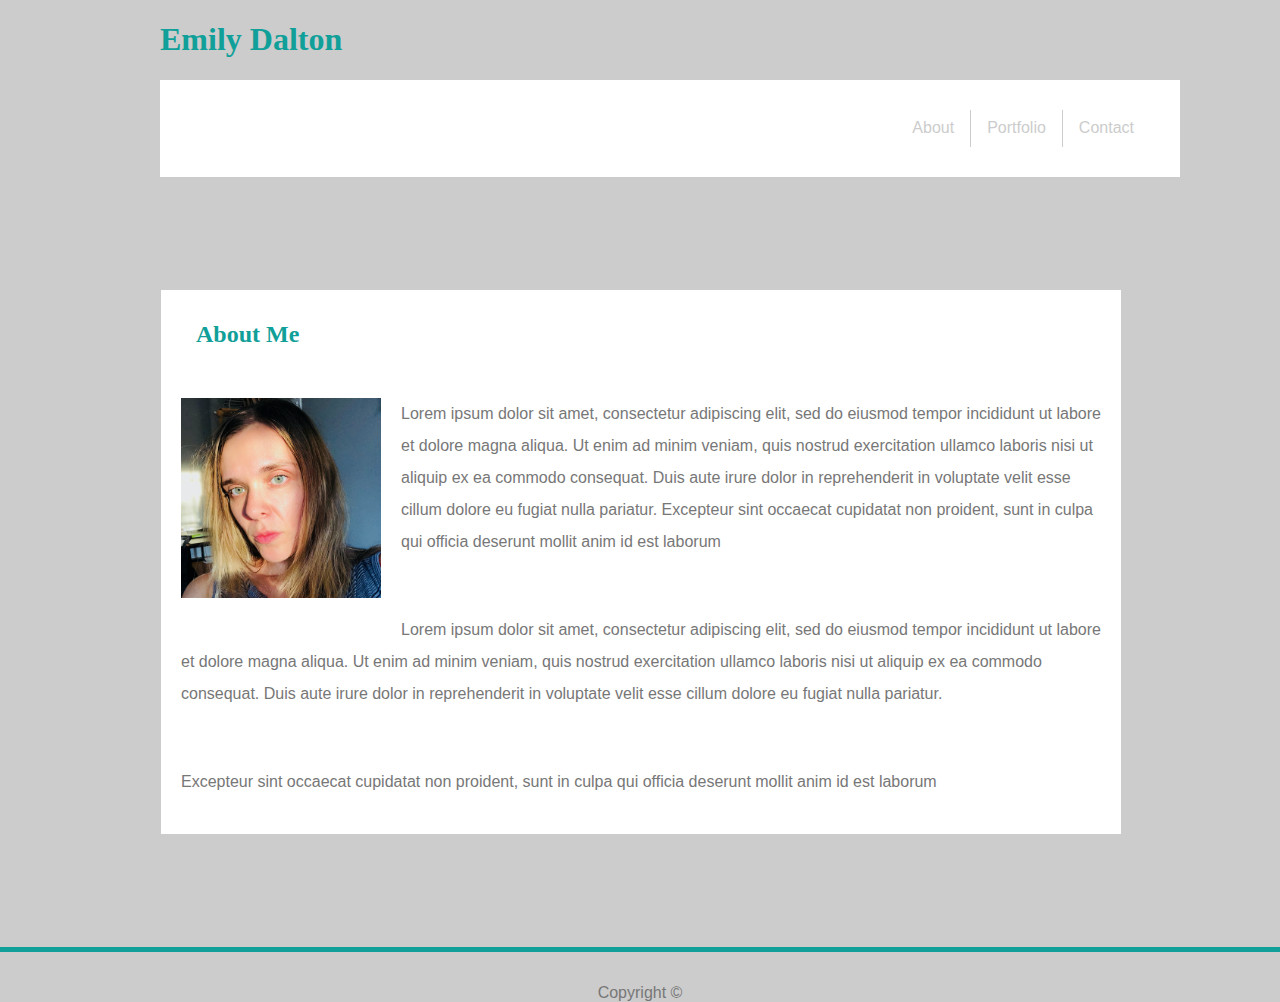
==== index.html @ 47fd0bf8 "adding portfolio gallery" ====
<!DOCTYPE html>
<html lang="en">
<head>
    <meta charset="UTF-8">
    <meta name="viewport" content="width=device-width, initial-scale=1.0">
    <meta http-equiv="X-UA-Compatible" content="ie=edge">
    <title>Emily</title>
    <link rel="stylesheet" type="text/css" href= "assets/css/style.css">
    <link rel ="stylesheet" type= "text/css" href = "assets/css/basicstyle.css">
</head>
<body>
<div class= "centered">
    <div class= "menustyle">
            <div><h1>Emily Dalton</h1></div>
        <nav id="single-nav" class="single-nav menu" role="navigation">
            <ul>
                <span class ="leftrule"><li> <a href = "#" target ="_blank">About</a></li></span>
                <span class ="leftrule"><li> <a href = "#" target = "_blank">Portfolio</a></li></span>
                <li> <a href = "#" target = "_blank">Contact</a></li>
        </nav>
            </ul>
        </div>
    </div>
<div class ="centered">
    <div class = "biostyle">
    <h2 class = "h2style">About Me</h2>
<img class = "imagewrap" src="assets/images/Screen Shot 2018-09-26 at 8.16.16 PM.png" height="200" width="200">
<p>Lorem ipsum dolor sit amet, consectetur adipiscing elit, sed do eiusmod tempor incididunt ut labore et dolore magna
    aliqua. Ut enim ad minim veniam, quis nostrud exercitation ullamco laboris nisi ut aliquip ex ea commodo consequat.
    Duis aute irure dolor in reprehenderit in voluptate velit esse cillum dolore eu fugiat nulla pariatur. Excepteur
    sint occaecat cupidatat non proident, sunt in culpa qui officia deserunt mollit anim id est laborum</p>
<p>Lorem ipsum dolor sit amet, consectetur adipiscing elit, sed do eiusmod tempor incididunt ut labore et dolore magna
    aliqua. Ut enim ad minim veniam, quis nostrud exercitation ullamco laboris nisi ut aliquip ex ea commodo consequat.
    Duis aute irure dolor in reprehenderit in voluptate velit esse cillum dolore eu fugiat nulla pariatur.</p><p> Excepteur
    sint occaecat cupidatat non proident, sunt in culpa qui officia deserunt mollit anim id est laborum</p>
</div>
</div>
<footer>Copyright ©</footer>
</body>
</html>
---- assets/css/style.css ----
body { background-image:url(/Basic-Portfolio/assets/images/topography.png);
    background-color: #cccccc;
} 
@media screen and (min-width: 30em){
    .single-nav ul{
    display: flex;
    justify-content:flex-end;
    width: 960px;
    background-color: #cccccc;
}

/*.centered class makes the navigation and content area centered*/

.centered {
    max-width:960;
    margin: auto;
    padding: 0 1em;
}
@media screen and (min-width: 52em) {
    .centered {
        max-width: 960px;
    }
    /*begins actual styling of the menu*/ 
    .menustyle {
        padding-bottom: 2em;
        margin-bottom: 5em;
    }
    .menu ul {
        list-style-type: none;
        padding: 30px;
        margin: 0;
        background: white;
    }
        .menu li a {
            display: block;
            text-decoration: none;
            color: #cccccc;
            padding: .6em 1em;
        }
        
        .menu li a:hover {
            color:#11a099;
        }
}
.leftrule { 
    border-right: .5px solid #cccccc;

}
/*start of content area styling */
.biostyle {
background-color:white;
width:960px;
border: .5px solid #cccccc;
}
 

.h2style { padding-left: 35px;
    line-height: 2em;
    
}
h2style:after{ border-bottom: 2px solid #cccccc; 
}
/* h2 :after {
        The content property is used with the ::before and ::after pseudo-elements, to insert generated content.
        content:' ';
        display:block;
        border:1px solid #d0d0d0;
        border-radius:4px;
        -webkit-border-radius:4px;
        -moz-border-radius:4px;
        box-shadow:inset 0 1px 1px rgba(0, 0, 0, .05);
        -webkit-box-shadow:inset 0 1px 1px rgba(0, 0, 0, .05);
        -moz-box-shadow:inset 0 1px 1px rgba(0, 0, 0, .05);
        width: 900px;
        margin: auto;
    }*/
.imagewrap {
    float:left;
    padding:20px
;}

p {
padding: 20px; 
line-height:2em;
}
Footer{  margin: auto auto 0 auto;
    background-color: #cccccc;
    text-align:center;
    padding-top: 2em;
    margin-top: 7em;
    border-top: 5px solid #11a099;

}

/* Navigation attempt 1 
ul {
    width: 960px;
    list-style-type: none;
    margin: auto;
    padding: 0;
    overflow: hidden;
    background-color: #ffffff;
}

li {
    float: right;
        display: block;
        color: #777777;
        text-align: center;
        padding: 14px 16px;
        text-decoration: none;
---- assets/css/basicstyle.css ----
html {
	font-family: sans-serif;
	-webkit-text-size-adjust: 100%;
	-ms-text-size-adjust:     100%;
}

body {
	margin: 0;
}
H1, h2, h3, h4, h5, h6 {
	font-family: 'Georgia', Times, Times New Roman, serif;
	color:#11a099;
	display: block;
}

p, li, footer {
    font-family: 'Arial', 'Helvetica Neue', Helvetica, sans-serif;
    color: #777777;
}
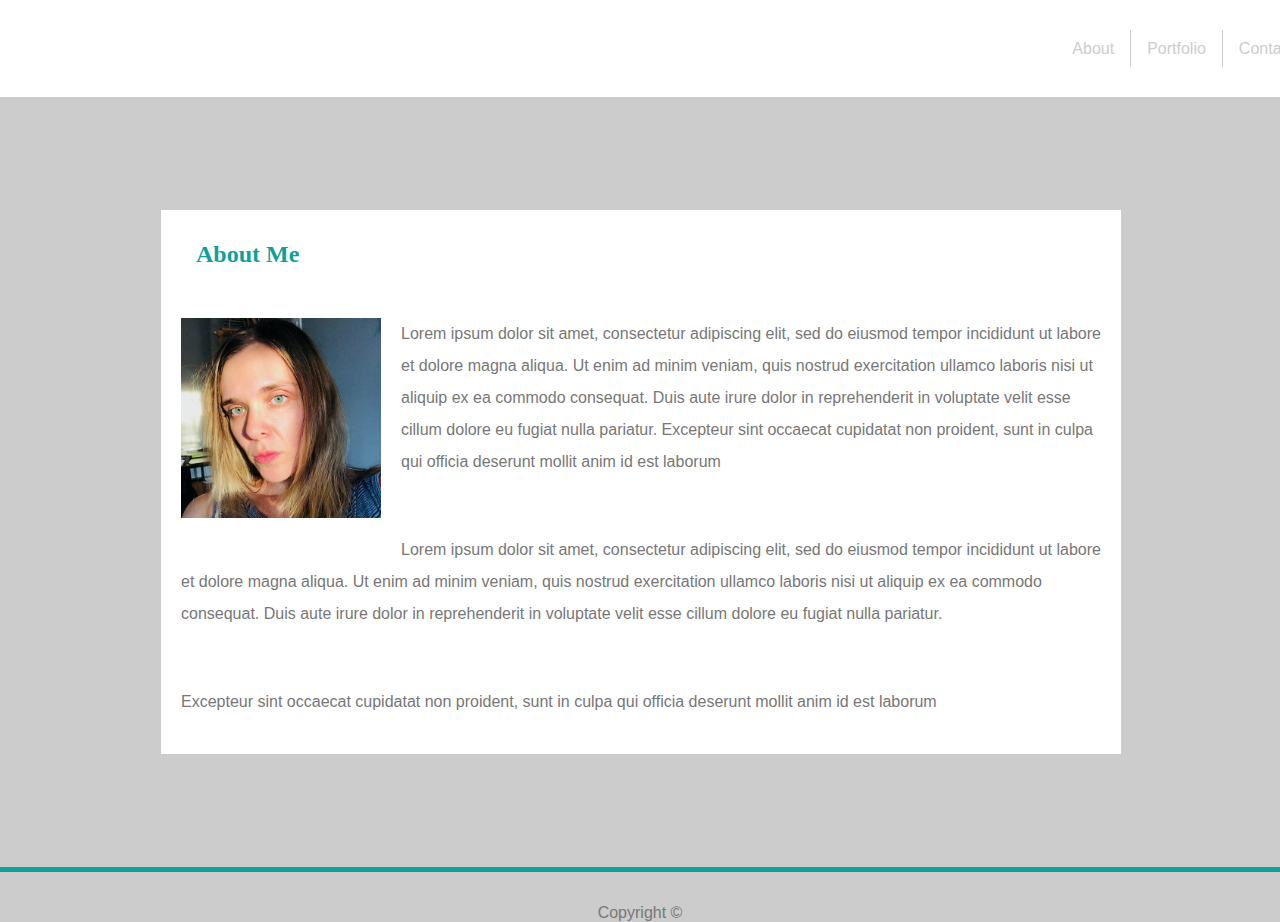
==== commit 5bc2e5fa: "deleting h1 and css modifications" ====
--- a/index.html
+++ b/index.html
@@ -1,40 +1,42 @@
 <!DOCTYPE html>
 <html lang="en">
+
 <head>
     <meta charset="UTF-8">
     <meta name="viewport" content="width=device-width, initial-scale=1.0">
     <meta http-equiv="X-UA-Compatible" content="ie=edge">
     <title>Emily</title>
-    <link rel="stylesheet" type="text/css" href= "assets/css/style.css">
-    <link rel ="stylesheet" type= "text/css" href = "assets/css/basicstyle.css">
+    <link rel="stylesheet" type="text/css" href="assets/css/style.css">
+    <link rel="stylesheet" type="text/css" href="assets/css/basicstyle.css">
 </head>
+
 <body>
-<div class= "centered">
-    <div class= "menustyle">
-            <div><h1>Emily Dalton</h1></div>
+
+    <div class="menustyle">
         <nav id="single-nav" class="single-nav menu" role="navigation">
             <ul>
-                <span class ="leftrule"><li> <a href = "#" target ="_blank">About</a></li></span>
-                <span class ="leftrule"><li> <a href = "#" target = "_blank">Portfolio</a></li></span>
-                <li> <a href = "#" target = "_blank">Contact</a></li>
+                <span class="leftrule"><li> <a href="#" target="_blank">About</a></li></span>
+                <span class="leftrule"><li> <a href="#" target="_blank">Portfolio</a></li></span>
+                <li> <a href="#" target="_blank">Contact</a></li>
         </nav>
-            </ul>
+        </ul>
+    </div>
+    <div class="centered">
+        <div class="biostyle">
+            <h2 class="h2style">About Me</h2>
+            <img class="imagewrap" src="assets/images/Screen Shot 2018-09-26 at 8.16.16 PM.png" height="200" width="200">
+            <p>Lorem ipsum dolor sit amet, consectetur adipiscing elit, sed do eiusmod tempor incididunt ut labore et dolore
+                magna aliqua. Ut enim ad minim veniam, quis nostrud exercitation ullamco laboris nisi ut aliquip ex ea commodo
+                consequat. Duis aute irure dolor in reprehenderit in voluptate velit esse cillum dolore eu fugiat nulla pariatur.
+                Excepteur sint occaecat cupidatat non proident, sunt in culpa qui officia deserunt mollit anim id est laborum</p>
+            <p>Lorem ipsum dolor sit amet, consectetur adipiscing elit, sed do eiusmod tempor incididunt ut labore et dolore
+                magna aliqua. Ut enim ad minim veniam, quis nostrud exercitation ullamco laboris nisi ut aliquip ex ea commodo
+                consequat. Duis aute irure dolor in reprehenderit in voluptate velit esse cillum dolore eu fugiat nulla pariatur.</p>
+            <p>
+            Excepteur sint occaecat cupidatat non proident, sunt in culpa qui officia deserunt mollit anim id est laborum</p>
         </div>
     </div>
-<div class ="centered">
-    <div class = "biostyle">
-    <h2 class = "h2style">About Me</h2>
-<img class = "imagewrap" src="assets/images/Screen Shot 2018-09-26 at 8.16.16 PM.png" height="200" width="200">
-<p>Lorem ipsum dolor sit amet, consectetur adipiscing elit, sed do eiusmod tempor incididunt ut labore et dolore magna
-    aliqua. Ut enim ad minim veniam, quis nostrud exercitation ullamco laboris nisi ut aliquip ex ea commodo consequat.
-    Duis aute irure dolor in reprehenderit in voluptate velit esse cillum dolore eu fugiat nulla pariatur. Excepteur
-    sint occaecat cupidatat non proident, sunt in culpa qui officia deserunt mollit anim id est laborum</p>
-<p>Lorem ipsum dolor sit amet, consectetur adipiscing elit, sed do eiusmod tempor incididunt ut labore et dolore magna
-    aliqua. Ut enim ad minim veniam, quis nostrud exercitation ullamco laboris nisi ut aliquip ex ea commodo consequat.
-    Duis aute irure dolor in reprehenderit in voluptate velit esse cillum dolore eu fugiat nulla pariatur.</p><p> Excepteur
-    sint occaecat cupidatat non proident, sunt in culpa qui officia deserunt mollit anim id est laborum</p>
-</div>
-</div>
-<footer>Copyright ©</footer>
+    <footer>Copyright ©</footer>
 </body>
+
 </html>--- a/assets/css/style.css
+++ b/assets/css/style.css
@@ -1,11 +1,12 @@
-body { background-image:url(/Basic-Portfolio/assets/images/topography.png);
+body { 
+    background-image:url(/Basic-Portfolio/assets/images/topography.png);
     background-color: #cccccc;
 } 
 @media screen and (min-width: 30em){
     .single-nav ul{
     display: flex;
     justify-content:flex-end;
-    width: 960px;
+    width: 100%;
     background-color: #cccccc;
 }
 
@@ -29,8 +30,8 @@
         list-style-type: none;
         padding: 30px;
         margin: 0;
-        background: white;
-    }
+        background: white;  
+      }
         .menu li a {
             display: block;
             text-decoration: none;
@@ -54,11 +55,13 @@
 }
  
 
-.h2style { padding-left: 35px;
+.h2style { 
+    padding-left: 35px;
     line-height: 2em;
     
 }
-h2style:after{ border-bottom: 2px solid #cccccc; 
+.h2style:after{ 
+    border-bottom: 2px solid #cccccc; 
 }
 /* h2 :after {
         The content property is used with the ::before and ::after pseudo-elements, to insert generated content.
--- a/assets/css/basicstyle.css
+++ b/assets/css/basicstyle.css
@@ -13,7 +13,7 @@
 	display: block;
 }
 
-p, li, footer {
+p, li, footer, form {
     font-family: 'Arial', 'Helvetica Neue', Helvetica, sans-serif;
     color: #777777;
 }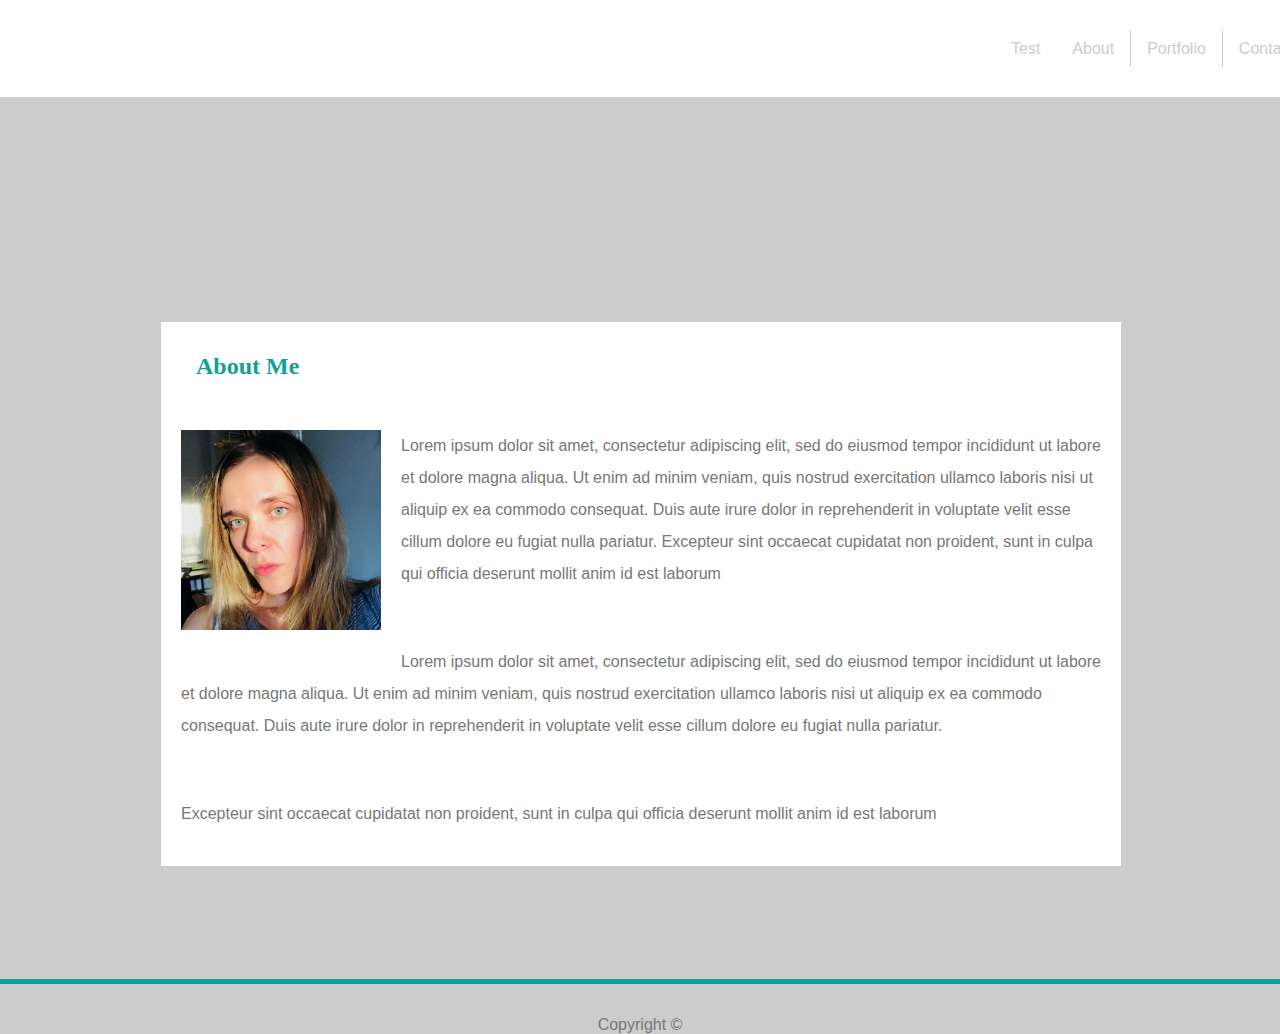
==== commit 67454631: "adding consolidatd stylesheet" ====
--- a/index.html
+++ b/index.html
@@ -6,18 +6,18 @@
     <meta name="viewport" content="width=device-width, initial-scale=1.0">
     <meta http-equiv="X-UA-Compatible" content="ie=edge">
     <title>Emily</title>
-    <link rel="stylesheet" type="text/css" href="assets/css/style.css">
-    <link rel="stylesheet" type="text/css" href="assets/css/basicstyle.css">
+    <link rel="stylesheet" type="text/css" href="assets/css/stylenew.css">
 </head>
 
 <body>
 
     <div class="menustyle">
-        <nav id="single-nav" class="single-nav menu" role="navigation">
+        <nav class="single-nav menustyle" role="navigation">
             <ul>
-                <span class="leftrule"><li> <a href="#" target="_blank">About</a></li></span>
-                <span class="leftrule"><li> <a href="#" target="_blank">Portfolio</a></li></span>
-                <li> <a href="#" target="_blank">Contact</a></li>
+                <li> <a href="#" target="_blank">Test</a></li>
+                <li class ="leftrule"> <a href="/Basic-Portfolio/index.html" target="_blank">About</a></li>
+                <li class ="leftrule"> <a href="/Basic-Portfolio/portfolio.html" target="_blank">Portfolio</a></li>
+                <li> <a href="/Basic-Portfolio/contact.html" target="_blank">Contact</a></li>
         </nav>
         </ul>
     </div>
@@ -25,15 +25,14 @@
         <div class="biostyle">
             <h2 class="h2style">About Me</h2>
             <img class="imagewrap" src="assets/images/Screen Shot 2018-09-26 at 8.16.16 PM.png" height="200" width="200">
-            <p>Lorem ipsum dolor sit amet, consectetur adipiscing elit, sed do eiusmod tempor incididunt ut labore et dolore
+            <p class = "textstyle">Lorem ipsum dolor sit amet, consectetur adipiscing elit, sed do eiusmod tempor incididunt ut labore et dolore
                 magna aliqua. Ut enim ad minim veniam, quis nostrud exercitation ullamco laboris nisi ut aliquip ex ea commodo
                 consequat. Duis aute irure dolor in reprehenderit in voluptate velit esse cillum dolore eu fugiat nulla pariatur.
                 Excepteur sint occaecat cupidatat non proident, sunt in culpa qui officia deserunt mollit anim id est laborum</p>
-            <p>Lorem ipsum dolor sit amet, consectetur adipiscing elit, sed do eiusmod tempor incididunt ut labore et dolore
+            <p class ="textstyle">Lorem ipsum dolor sit amet, consectetur adipiscing elit, sed do eiusmod tempor incididunt ut labore et dolore
                 magna aliqua. Ut enim ad minim veniam, quis nostrud exercitation ullamco laboris nisi ut aliquip ex ea commodo
                 consequat. Duis aute irure dolor in reprehenderit in voluptate velit esse cillum dolore eu fugiat nulla pariatur.</p>
-            <p>
-            Excepteur sint occaecat cupidatat non proident, sunt in culpa qui officia deserunt mollit anim id est laborum</p>
+            <p class ="textstyle">Excepteur sint occaecat cupidatat non proident, sunt in culpa qui officia deserunt mollit anim id est laborum</p>
         </div>
     </div>
     <footer>Copyright ©</footer>
--- a/assets/css/stylenew.css
+++ b/assets/css/stylenew.css
@@ -0,0 +1,171 @@
+body { 
+    background-image:url(/Basic-Portfolio/assets/images/topography.png);
+    background-color: #cccccc;
+    margin: 0; 
+} 
+
+
+h1, h2, h3, h4, h5, h6 {
+	font-family: 'Georgia', Times, Times New Roman, serif;
+	color:#11a099;
+	display: block;
+}
+
+p, li, footer, form {
+    font-family: 'Arial', 'Helvetica Neue', Helvetica, sans-serif;
+    color: #777777;
+}
+@media screen and (min-width: 30em){
+    .single-nav ul{
+    display: flex;
+    justify-content:flex-end;
+    width: 100%;
+    background-color:white;
+    
+}
+ul :nth-child(1) {
+justify-content: flex-start;
+
+
+}
+
+/*.centered class makes the navigation and content area centered*/
+
+.centered {
+    max-width:960;
+    margin: auto;
+    padding: 0 1em;
+}
+@media screen and (min-width: 52em) {
+    .centered {
+        max-width: 960px;
+    }
+    /*begins actual styling of the menu*/ 
+    .menustyle {
+        padding-bottom: 2em;
+        margin-bottom: 5em;
+        
+    }
+    .menustyle ul {
+        list-style-type: none;
+        padding: 30px;
+        margin: 0;
+     
+      }
+        .menustyle li a {
+            display: block;
+            text-decoration: none;
+            color: #cccccc;
+            padding: .6em 1em;
+        }
+        
+        .menustyle li a:hover {
+            color:#11a099;
+        }
+}
+.leftrule { 
+    border-right: .5px solid #cccccc;
+
+}
+/*start of content area styling */
+.biostyle {
+background-color:white;
+width:960px;
+border: .5px solid #cccccc;
+}
+ 
+
+.h2style { 
+    padding-left: 35px;
+    line-height: 2em;
+    color: #11a099;
+    
+}
+ .h2style:after{ 
+    border-bottom: 2px solid #cccccc;
+ }
+.imagewrap {
+    float:left;
+    padding:20px;
+}
+
+p {
+padding: 20px; 
+line-height:2em;
+}
+Footer{  margin: auto auto 0 auto;
+    background-color: #cccccc;
+    text-align:center;
+    padding-top: 2em;
+    margin-top: 7em;
+    border-top: 5px solid #11a099;
+
+}
+
+    /*Form*/
+    
+    box-sizing: border-box; 
+         }
+         .myForm {
+           display: flex;
+           background-color: white;
+           border-radius: 3px;
+           padding: 1.8em;
+         }
+         .message {
+          margin-right: 2em; 
+           display: flex;
+           flex-direction: column;
+         }
+         .message > textarea {
+          flex: 1; 
+          min-width: 18em;
+          max-width: 870px;
+         }
+         .contact {
+              flex: 1; 
+         }
+         .contact input {
+         width: 850px;
+         }
+         .contact input,
+         .contact button {
+           padding: 1em;
+           margin-bottom: 1em;
+         }
+         .contact button {
+          background: gray;
+          color: white;
+          border: 0;
+         }
+
+    /*portfolio*/
+    .anotherdiv{
+        max-width: 960px;
+        background-color:white;
+        border: .5px solid #cccccc;
+        margin:auto;
+        
+    }
+    /*image container class is about half the width of the parent container.
+    The gallery items are the flex items. Adding the display-flex property to the .gallery class
+    made the items inside of it flex items, and were arranged in a row */
+    .imagecontainer {
+        max-width: 450px;
+        margin: auto;
+        margin-bottom: 4em;
+        border: 2px solid red;
+    }
+        .gallery {
+            display: flex;
+            flex-wrap: wrap;
+            align-items:flex-start;
+            flex-direction: row;
+            justify-content: space-evenly;  
+        }
+    
+        .gallery-item {
+            margin: 10px;
+            text-decoration: none;
+          }
+      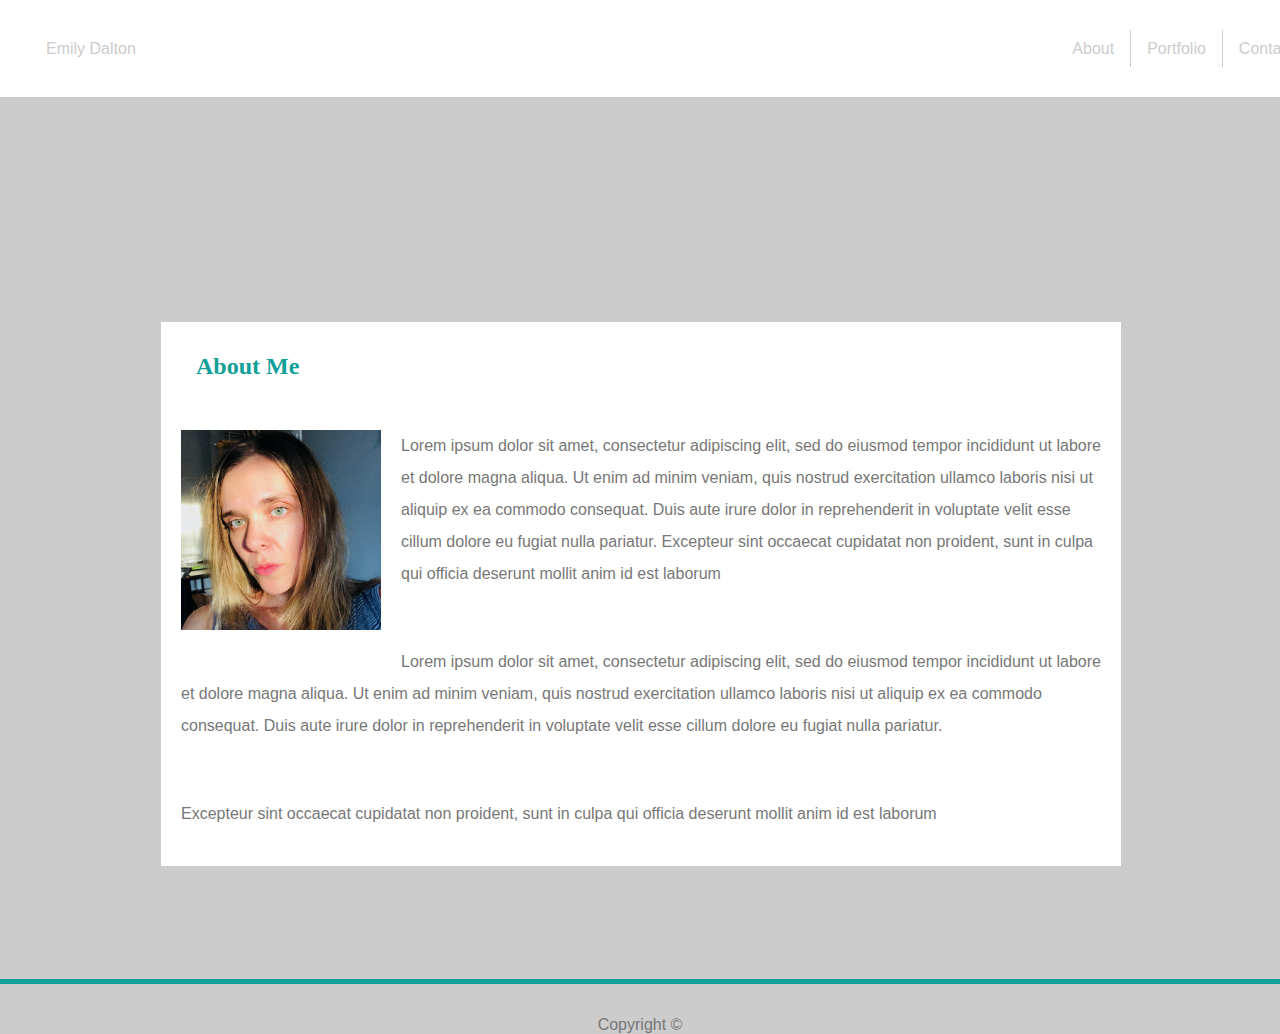
==== commit c98c2d44: "first nav child floated right" ====
--- a/index.html
+++ b/index.html
@@ -14,7 +14,7 @@
     <div class="menustyle">
         <nav class="single-nav menustyle" role="navigation">
             <ul>
-                <li> <a href="#" target="_blank">Test</a></li>
+                <li class="namestyle"> <a href="#" target="_blank">Emily Dalton</a></li>
                 <li class ="leftrule"> <a href="/Basic-Portfolio/index.html" target="_blank">About</a></li>
                 <li class ="leftrule"> <a href="/Basic-Portfolio/portfolio.html" target="_blank">Portfolio</a></li>
                 <li> <a href="/Basic-Portfolio/contact.html" target="_blank">Contact</a></li>
@@ -24,7 +24,7 @@
     <div class="centered">
         <div class="biostyle">
             <h2 class="h2style">About Me</h2>
-            <img class="imagewrap" src="assets/images/Screen Shot 2018-09-26 at 8.16.16 PM.png" height="200" width="200">
+            <img id="imagewrap" src="assets/images/Screen Shot 2018-09-26 at 8.16.16 PM.png" height="200" width="200">
             <p class = "textstyle">Lorem ipsum dolor sit amet, consectetur adipiscing elit, sed do eiusmod tempor incididunt ut labore et dolore
                 magna aliqua. Ut enim ad minim veniam, quis nostrud exercitation ullamco laboris nisi ut aliquip ex ea commodo
                 consequat. Duis aute irure dolor in reprehenderit in voluptate velit esse cillum dolore eu fugiat nulla pariatur.
--- a/assets/css/stylenew.css
+++ b/assets/css/stylenew.css
@@ -15,6 +15,7 @@
     font-family: 'Arial', 'Helvetica Neue', Helvetica, sans-serif;
     color: #777777;
 }
+/* navigation */
 @media screen and (min-width: 30em){
     .single-nav ul{
     display: flex;
@@ -23,12 +24,11 @@
     background-color:white;
     
 }
-ul :nth-child(1) {
-justify-content: flex-start;
-
+li:nth-child(1){
+    margin-right: auto;
+}
 
 }
-
 /*.centered class makes the navigation and content area centered*/
 
 .centered {
@@ -62,11 +62,11 @@
         .menustyle li a:hover {
             color:#11a099;
         }
-}
+
 .leftrule { 
     border-right: .5px solid #cccccc;
+}
 
-}
 /*start of content area styling */
 .biostyle {
 background-color:white;
@@ -84,14 +84,12 @@
  .h2style:after{ 
     border-bottom: 2px solid #cccccc;
  }
-.imagewrap {
-    float:left;
-    padding:20px;
-}
 
-p {
+
+.textstyle {
 padding: 20px; 
 line-height:2em;
+font-family: Arial, Helvetica, sans-serif;
 }
 Footer{  margin: auto auto 0 auto;
     background-color: #cccccc;
@@ -168,4 +166,8 @@
             margin: 10px;
             text-decoration: none;
           }
-      +/* my only ID down here at the bottom where it belongs */
+#imagewrap {
+float:left;
+padding:20px;
+        }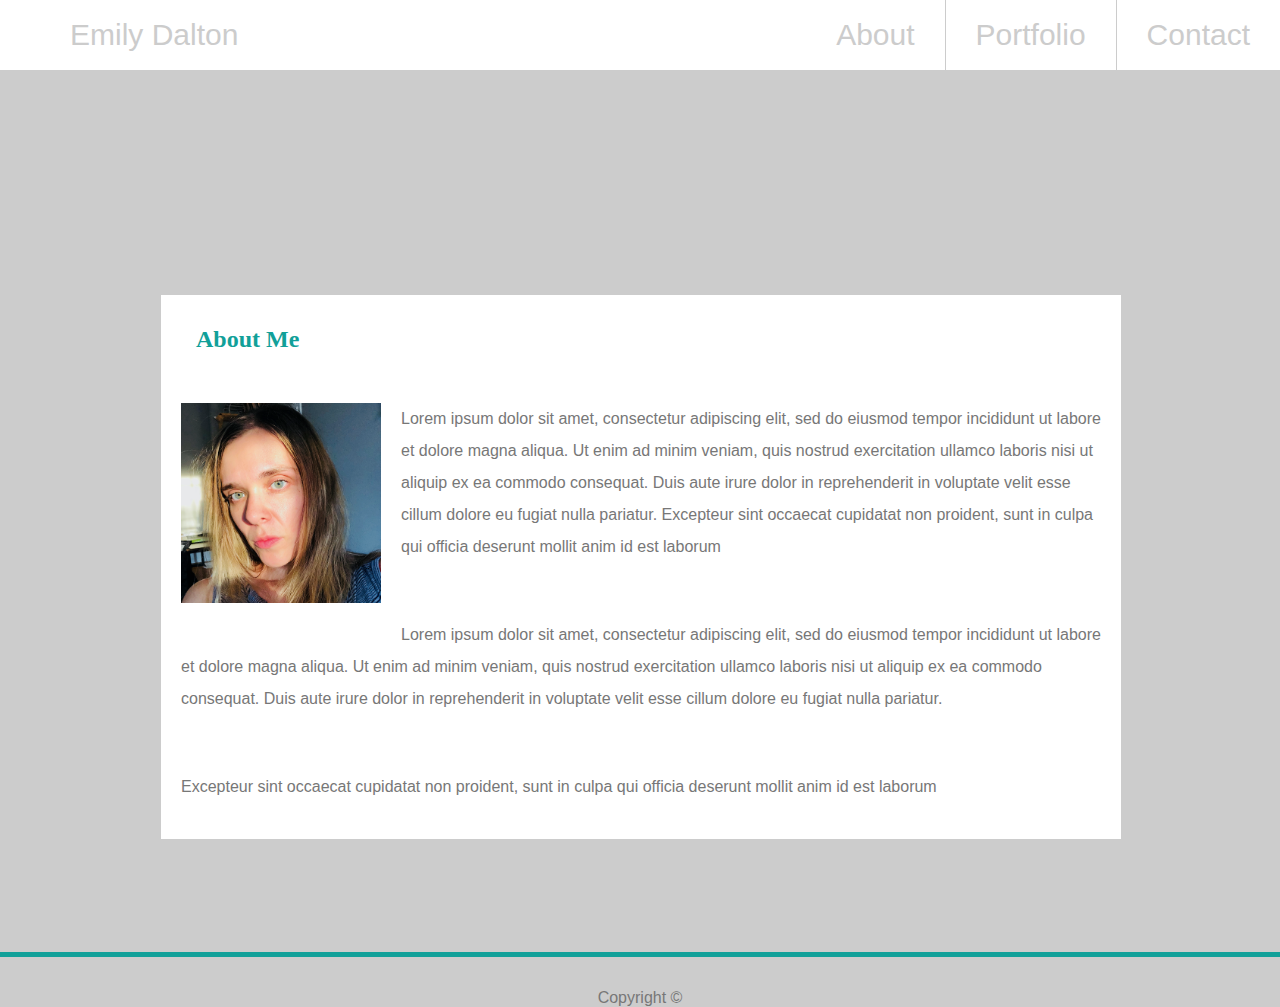
==== commit 0745d2d6: "validated html" ====
--- a/index.html
+++ b/index.html
@@ -12,19 +12,19 @@
 <body>
 
     <div class="menustyle">
-        <nav class="single-nav menustyle" role="navigation">
+        <nav class="single-nav menustyle">
             <ul>
-                <li class="namestyle"> <a href="#" target="_blank">Emily Dalton</a></li>
+                <li class="namestyle"> <a href="/Basic-Portfolio/index.html" target="_blank">Emily Dalton</a></li>
                 <li class ="leftrule"> <a href="/Basic-Portfolio/index.html" target="_blank">About</a></li>
                 <li class ="leftrule"> <a href="/Basic-Portfolio/portfolio.html" target="_blank">Portfolio</a></li>
                 <li> <a href="/Basic-Portfolio/contact.html" target="_blank">Contact</a></li>
+        </ul>
         </nav>
-        </ul>
     </div>
     <div class="centered">
         <div class="biostyle">
             <h2 class="h2style">About Me</h2>
-            <img id="imagewrap" src="assets/images/Screen Shot 2018-09-26 at 8.16.16 PM.png" height="200" width="200">
+            <img id="imagewrap" src="assets/images/Screen Shot 2018-09-26 at 8.16.16 PM.png" alt="bio pic" height="200" width="200">
             <p class = "textstyle">Lorem ipsum dolor sit amet, consectetur adipiscing elit, sed do eiusmod tempor incididunt ut labore et dolore
                 magna aliqua. Ut enim ad minim veniam, quis nostrud exercitation ullamco laboris nisi ut aliquip ex ea commodo
                 consequat. Duis aute irure dolor in reprehenderit in voluptate velit esse cillum dolore eu fugiat nulla pariatur.
--- a/assets/css/stylenew.css
+++ b/assets/css/stylenew.css
@@ -20,14 +20,12 @@
     .single-nav ul{
     display: flex;
     justify-content:flex-end;
-    width: 100%;
     background-color:white;
+    font-size: 30px;
     
 }
 li:nth-child(1){
     margin-right: auto;
-}
-
 }
 /*.centered class makes the navigation and content area centered*/
 
@@ -48,7 +46,6 @@
     }
     .menustyle ul {
         list-style-type: none;
-        padding: 30px;
         margin: 0;
      
       }
@@ -60,7 +57,10 @@
         }
         
         .menustyle li a:hover {
-            color:#11a099;
+            color:white;
+            background-color:#11a099;
+            font-family: 'Georgia', Times, Times New Roman, serif;
+            font-size: 30px;
         }
 
 .leftrule { 
@@ -165,9 +165,27 @@
         .gallery-item {
             margin: 10px;
             text-decoration: none;
+          /*
+          .text-wrapper {
+              width: 200px;
+              height:100px;
+              z-index: 2;
+              background-color:red;
+              display: flex;
+              flex-direction: row;
+              justify-content: center;
+              text-align: center;
+              
           }
+          .text-wrapper:hover {
+            transition: all 0.8s ease;
+            background: rgba(0, 0, 0, 0.6);
+            opacity: 1;
+          }
+          
 /* my only ID down here at the bottom where it belongs */
-#imagewrap {
+        }
+#imagewrap{
 float:left;
 padding:20px;
-        }+}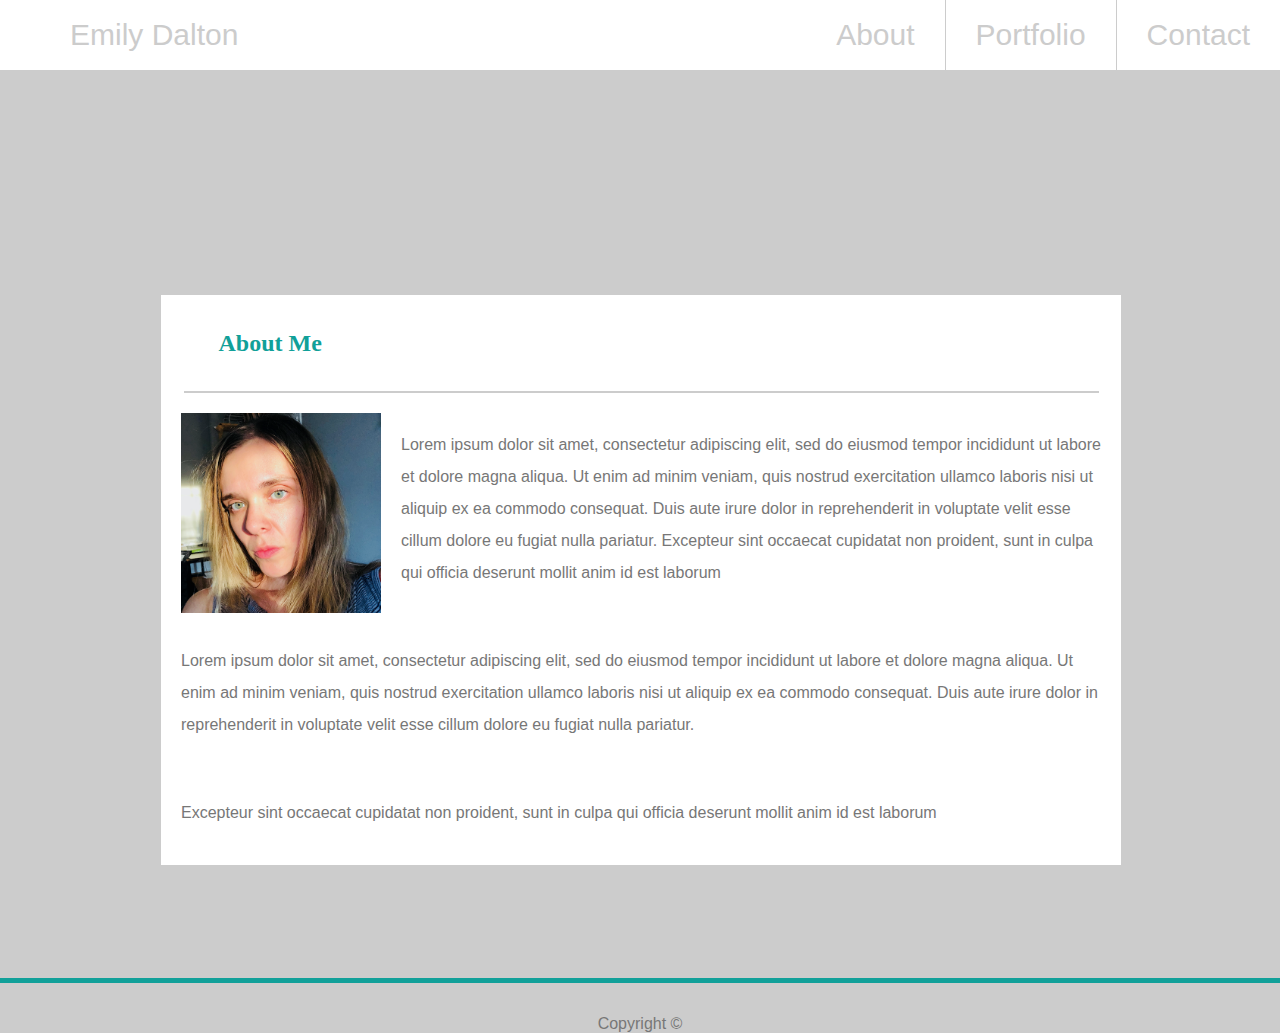
==== commit 0e4595e7: "rule underneath h2style" ====
--- a/index.html
+++ b/index.html
@@ -14,10 +14,10 @@
     <div class="menustyle">
         <nav class="single-nav menustyle">
             <ul>
-                <li class="namestyle"> <a href="/Basic-Portfolio/index.html" target="_blank">Emily Dalton</a></li>
-                <li class ="leftrule"> <a href="/Basic-Portfolio/index.html" target="_blank">About</a></li>
-                <li class ="leftrule"> <a href="/Basic-Portfolio/portfolio.html" target="_blank">Portfolio</a></li>
-                <li> <a href="/Basic-Portfolio/contact.html" target="_blank">Contact</a></li>
+                <li class="namestyle"> <a href="/Basic-Portfolio/index.html" target="_self">Emily Dalton</a></li>
+                <li class ="leftrule"> <a href="/Basic-Portfolio/index.html" target="_self">About</a></li>
+                <li class ="leftrule"> <a href="/Basic-Portfolio/portfolio.html" target="_self">Portfolio</a></li>
+                <li> <a href="/Basic-Portfolio/contact.html" target="_self">Contact</a></li>
         </ul>
         </nav>
     </div>
--- a/assets/css/stylenew.css
+++ b/assets/css/stylenew.css
@@ -77,21 +77,22 @@
 
 .h2style { 
     padding-left: 35px;
-    line-height: 2em;
+    max-width: 880px; 
+    line-height: 4em;
     color: #11a099;
+    margin: auto;
+    border-bottom: 2px solid #cccccc;
+    
     
 }
- .h2style:after{ 
-    border-bottom: 2px solid #cccccc;
- }
-
 
 .textstyle {
 padding: 20px; 
 line-height:2em;
 font-family: Arial, Helvetica, sans-serif;
 }
-Footer{  margin: auto auto 0 auto;
+Footer{ 
+    margin: auto auto 0 auto;
     background-color: #cccccc;
     text-align:center;
     padding-top: 2em;
@@ -132,9 +133,10 @@
            margin-bottom: 1em;
          }
          .contact button {
-          background: gray;
+          background: #11a099;
           color: white;
           border: 0;
+          margin-top: 10%;
          }
 
     /*portfolio*/
@@ -150,8 +152,7 @@
     made the items inside of it flex items, and were arranged in a row */
     .imagecontainer {
         max-width: 450px;
-        margin: auto;
-        margin-bottom: 4em;
+        margin: 2em auto 2em auto;
         border: 2px solid red;
     }
         .gallery {
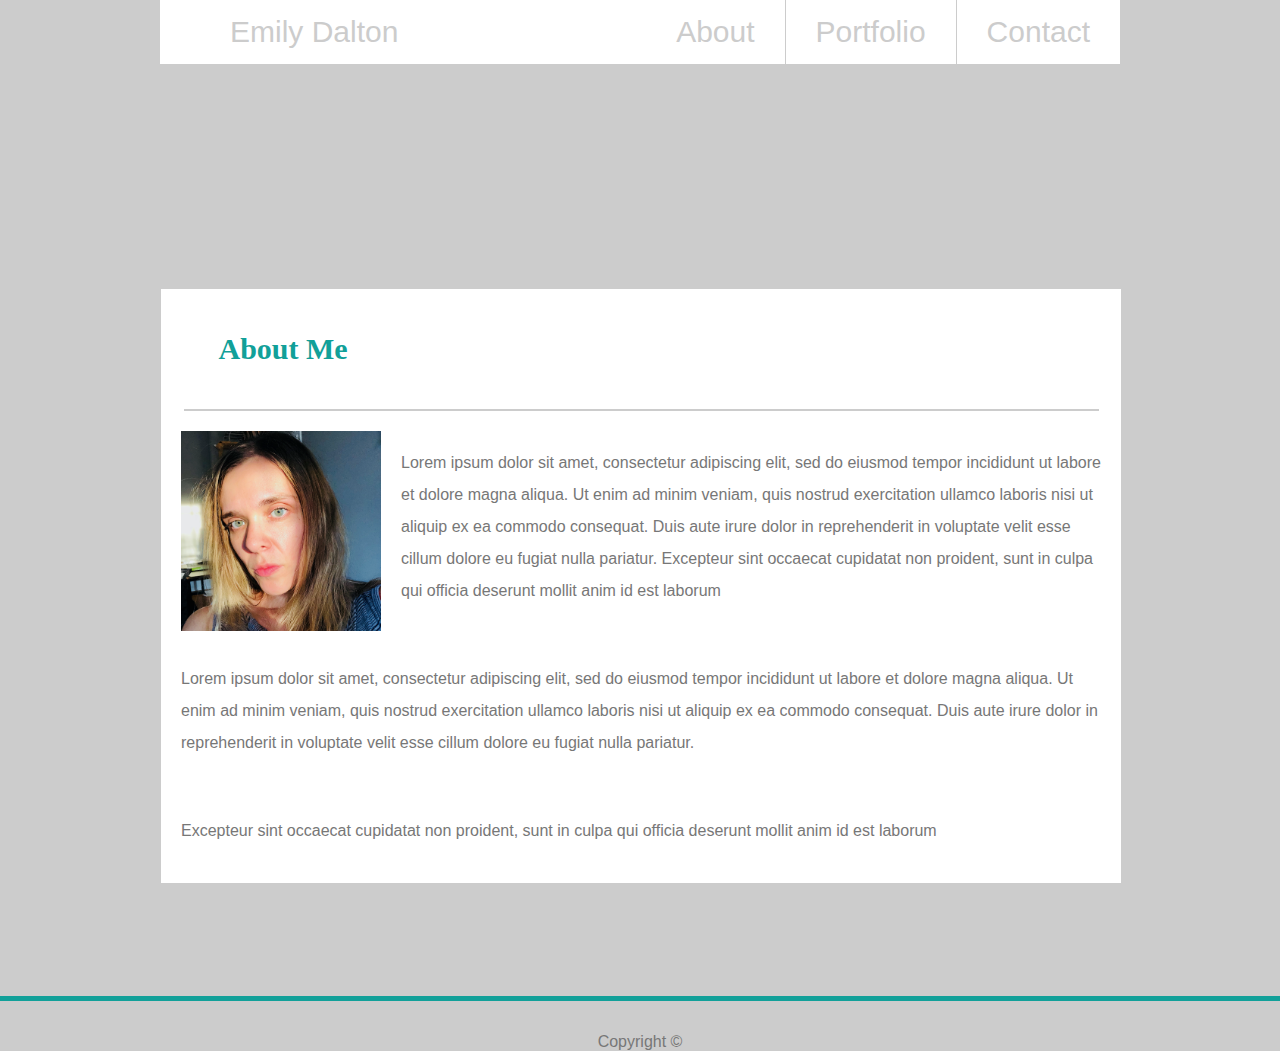
==== commit 70a13e2b: "debugged css, css reset, portfolio lables" ====
--- a/index.html
+++ b/index.html
@@ -6,11 +6,12 @@
     <meta name="viewport" content="width=device-width, initial-scale=1.0">
     <meta http-equiv="X-UA-Compatible" content="ie=edge">
     <title>Emily</title>
+    <link rel="stylesheet" href="/Basic-Portfolio/assets/css/reset.css">
     <link rel="stylesheet" type="text/css" href="assets/css/stylenew.css">
 </head>
 
 <body>
-
+ <div class="centered">
     <div class="menustyle">
         <nav class="single-nav menustyle">
             <ul>
@@ -21,7 +22,6 @@
         </ul>
         </nav>
     </div>
-    <div class="centered">
         <div class="biostyle">
             <h2 class="h2style">About Me</h2>
             <img id="imagewrap" src="assets/images/Screen Shot 2018-09-26 at 8.16.16 PM.png" alt="bio pic" height="200" width="200">
--- a/assets/css/stylenew.css
+++ b/assets/css/stylenew.css
@@ -16,13 +16,13 @@
     color: #777777;
 }
 /* navigation */
-@media screen and (min-width: 30em){
+
     .single-nav ul{
     display: flex;
     justify-content:flex-end;
     background-color:white;
-    font-size: 30px;
-    
+    font-size: 30px;    
+
 }
 li:nth-child(1){
     margin-right: auto;
@@ -30,15 +30,9 @@
 /*.centered class makes the navigation and content area centered*/
 
 .centered {
-    max-width:960;
+    max-width:960px;
     margin: auto;
-    padding: 0 1em;
 }
-@media screen and (min-width: 52em) {
-    .centered {
-        max-width: 960px;
-    }
-    /*begins actual styling of the menu*/ 
     .menustyle {
         padding-bottom: 2em;
         margin-bottom: 5em;
@@ -48,12 +42,13 @@
         list-style-type: none;
         margin: 0;
      
+     
       }
         .menustyle li a {
             display: block;
             text-decoration: none;
             color: #cccccc;
-            padding: .6em 1em;
+            padding:.5em 1em;
         }
         
         .menustyle li a:hover {
@@ -82,6 +77,7 @@
     color: #11a099;
     margin: auto;
     border-bottom: 2px solid #cccccc;
+    font-size: 30px;
     
     
 }
@@ -103,18 +99,15 @@
 
     /*Form*/
     
-    box-sizing: border-box; 
-         }
          .myForm {
            display: flex;
-           background-color: white;
-           border-radius: 3px;
            padding: 1.8em;
          }
          .message {
           margin-right: 2em; 
-           display: flex;
-           flex-direction: column;
+          display: flex;
+          flex-direction: column;
+
          }
          .message > textarea {
           flex: 1; 
@@ -166,26 +159,27 @@
         .gallery-item {
             margin: 10px;
             text-decoration: none;
-          /*
+        }
           .text-wrapper {
               width: 200px;
-              height:100px;
-              z-index: 2;
-              background-color:red;
+              height:25px;
+              padding-top: 12.5px;
+              font-family: 'Georgia', Times, Times New Roman, serif;
+              color: white;
+              background-color:#11a099;
               display: flex;
               flex-direction: row;
               justify-content: center;
-              text-align: center;
+              
               
           }
           .text-wrapper:hover {
-            transition: all 0.8s ease;
-            background: rgba(0, 0, 0, 0.6);
+            background:#cccccc;
             opacity: 1;
           }
           
 /* my only ID down here at the bottom where it belongs */
-        }
+
 #imagewrap{
 float:left;
 padding:20px;
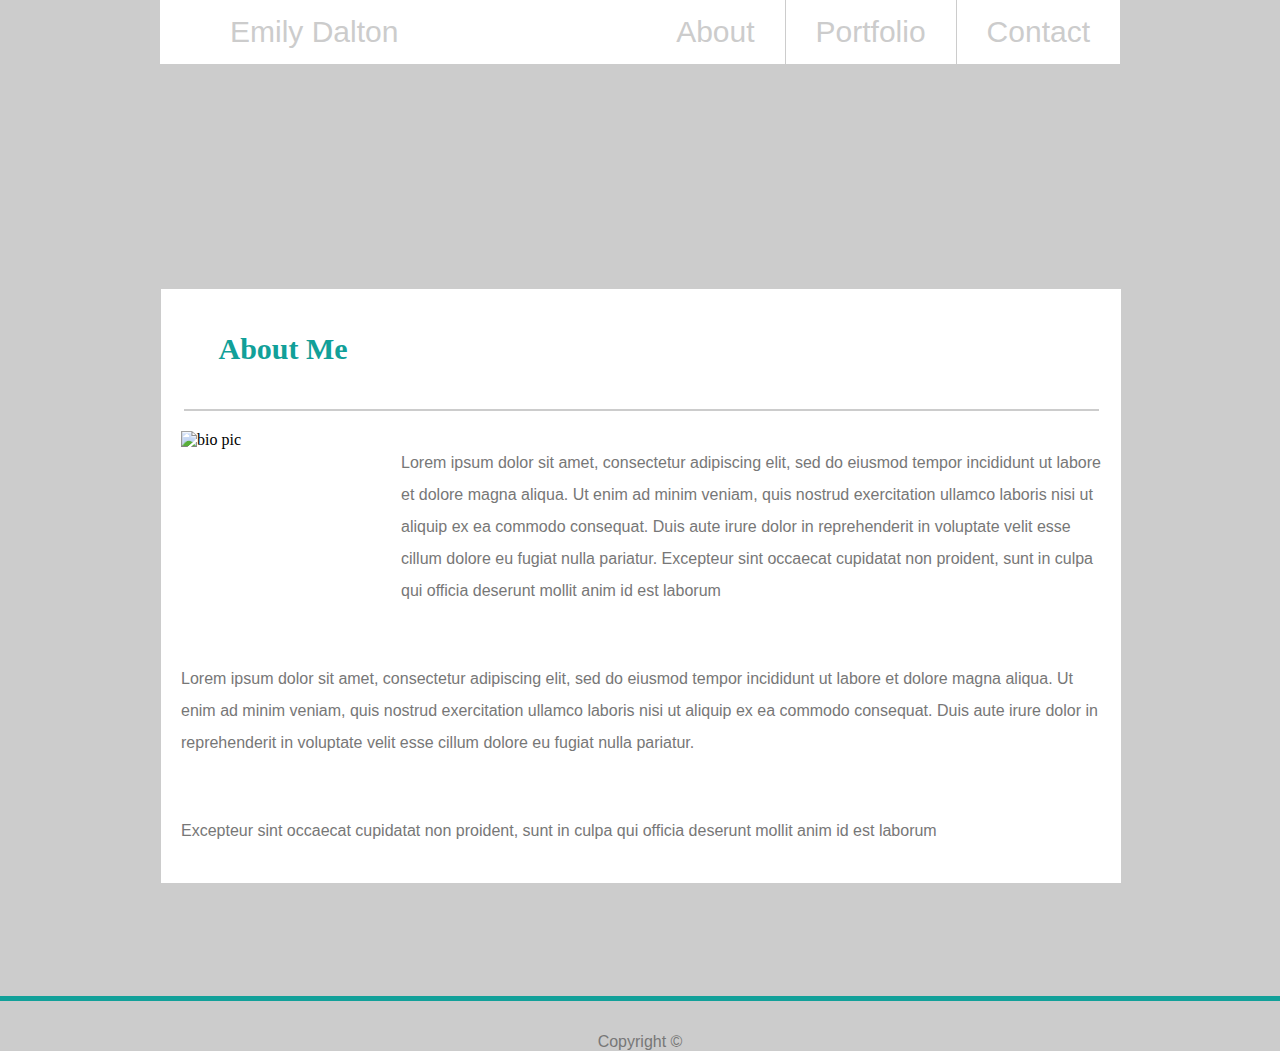
==== commit 534b6513: "final images for portfolio" ====
--- a/index.html
+++ b/index.html
@@ -24,7 +24,7 @@
     </div>
         <div class="biostyle">
             <h2 class="h2style">About Me</h2>
-            <img id="imagewrap" src="assets/images/Screen Shot 2018-09-26 at 8.16.16 PM.png" alt="bio pic" height="200" width="200">
+            <img id="imagewrap" src="/Basic-Portfolio/assets/images/Emily.png" alt="bio pic" height="200" width="200">
             <p class = "textstyle">Lorem ipsum dolor sit amet, consectetur adipiscing elit, sed do eiusmod tempor incididunt ut labore et dolore
                 magna aliqua. Ut enim ad minim veniam, quis nostrud exercitation ullamco laboris nisi ut aliquip ex ea commodo
                 consequat. Duis aute irure dolor in reprehenderit in voluptate velit esse cillum dolore eu fugiat nulla pariatur.
--- a/assets/css/stylenew.css
+++ b/assets/css/stylenew.css
@@ -145,8 +145,8 @@
     made the items inside of it flex items, and were arranged in a row */
     .imagecontainer {
         max-width: 450px;
-        margin: 2em auto 2em auto;
-        border: 2px solid red;
+        margin: 2em auto ;
+    
     }
         .gallery {
             display: flex;
